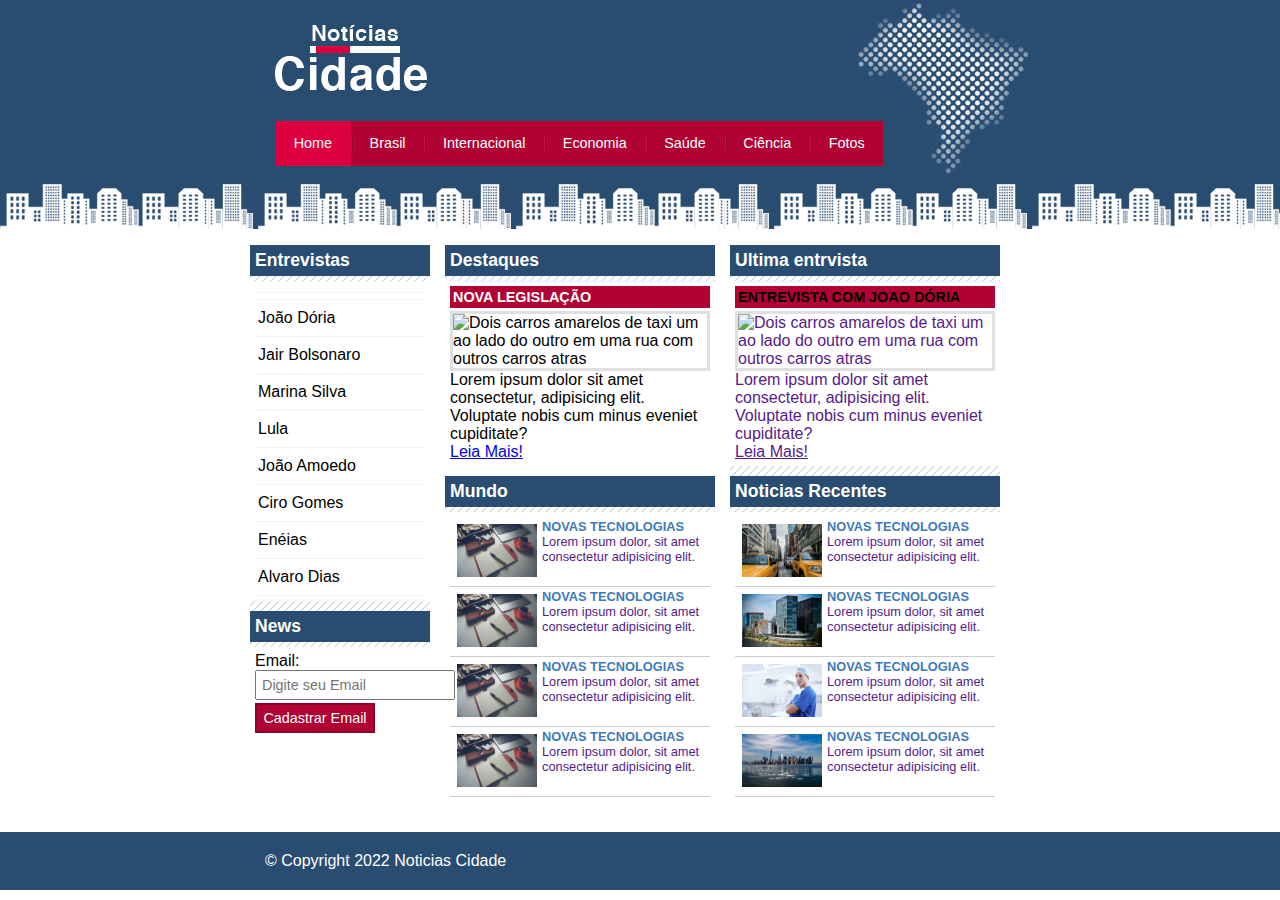
==== index.html @ 858f8ccf "Projeto Finalizado" ====
<!DOCTYPE html>
<html lang="en">
<head>
  <meta charset="UTF-8">
  <meta http-equiv="X-UA-Compatible" content="IE=edge">
  <meta name="viewport" content="width=device-width, initial-scale=1.0">
  <link rel="stylesheet" type="text/css" href="CSS/style.css">
  <title>Noticias da Cidade</title>
</head>
<body id="tres-colunas" class="index">

  <div id="principal"> 
      <div id="topo"> <!-- Inicio Topo-->
        <h1 class="logo">Noticias Cidade</h1>
        <ul id="navegation">
          <li class="first">
            <a id="home" href="index.html">Home</a>
          </li>
          <li>
            <a id="brasil" href="brasil.html">Brasil</a>
          </li>
          <li>
            <a id="internacional" href="internacional.html">Internacional</a>
          </li>
          <li>
            <a id="economia" href="economia.html">Economia</a>
          </li>
          <li>
            <a id="saude" href="saude.html">Saúde</a>
          </li>
          <li>
            <a id="ciencia" href="ciencia.html">Ciência</a>
          </li>
          <li>
            <a id="fotos" href="fotos.html">Fotos</a>
          </li>
        </ul>
      </div> <!--Fim Topo -->
      <div id="conteudo"> <!-- Inicio Conteudo-->
          <!-- Inicio Primario -->
          <div id="primario">
            <div class="caixa">
              <h2>Destaques</h2>
              <div class="caixa-conteudo">
                <h3>Nova legislação</h3>
                <img class="img-principal" src="images/taxi.jpg" alt="Dois carros amarelos de taxi um ao lado do outro em uma rua com outros carros atras" width="100%">
                <p>Lorem ipsum dolor sit amet consectetur, adipisicing elit. Voluptate nobis cum minus eveniet cupiditate?</p>
                <a class="underline" href="brasil.html">Leia Mais!</a>
                                
              </div>
            </div>
            <div class="caixa">
              <h2>Mundo</h2>
              <div class="caixa-conteudo">
                <ul id="lista-noticias">
                  <li>
                    <a href=""> <img src="Images/tecnologia.jpg" width="80">
                      <h3>Novas tecnologias</h3>
                      <p>Lorem ipsum dolor, sit amet consectetur adipisicing elit.</p>

                    </a>
                  </li>
                  <li>
                    <a href=""> <img src="Images/tecnologia.jpg" width="80">
                      <h3>Novas tecnologias</h3>
                      <p>Lorem ipsum dolor, sit amet consectetur adipisicing elit.</p>
                  </li>
                  <li>
                    <a href=""> <img src="Images/tecnologia.jpg" width="80">
                      <h3>Novas tecnologias</h3>
                      <p>Lorem ipsum dolor, sit amet consectetur adipisicing elit.</p>
                  </li>
                  <li>
                    <a href=""> <img src="Images/tecnologia.jpg" width="80">
                      <h3>Novas tecnologias</h3>
                      <p>Lorem ipsum dolor, sit amet consectetur adipisicing elit.</p>
                  </li>
                </ul>
              </div>
            </div>
          </div><!-- Fim Primario -->
      </div> <!-- Fim Conteudo-->
          <!-- Inicio Secundario-->
          <div id="secundario">
            <div class="caixa">
              <h2>Ultima entrvista</h2>
              <div class="caixa-conteudo">
                <h3 class="entrevista">Entrevista com Joao Dória</h3>
                <img class="img-principal" src="images/JoaoDoria.jpg" alt="Dois carros amarelos de taxi um ao lado do outro em uma rua com outros carros atras" width="100%">
                <p>Lorem ipsum dolor sit amet consectetur, adipisicing elit. Voluptate nobis cum minus eveniet cupiditate?</p>
                <a class="underline" href="">Leia Mais!</a>           
              </div>
              <div class="caixa">
                <h2>Noticias Recentes</h2>
                <div class="caixa-conteudo">
                  <ul id="lista-noticias">
                    <li>
                      <a href=""> <img src="Images/taxi.jpg" width="80">
                        <h3>Novas tecnologias</h3>
                        <p>Lorem ipsum dolor, sit amet consectetur adipisicing elit.</p>
  
                      </a>
                    </li>
                    <li>
                      <a href=""> <img src="Images/mundo.jpg" width="80">
                        <h3>Novas tecnologias</h3>
                        <p>Lorem ipsum dolor, sit amet consectetur adipisicing elit.</p>
                    </li>
                    <li>
                      <a href=""> <img src="Images/doutor.jpg" width="80">
                        <h3>Novas tecnologias</h3>
                        <p>Lorem ipsum dolor, sit amet consectetur adipisicing elit.</p>
                    </li>
                    <li>
                      <a href=""> <img src="Images/cidade.jpg" width="80">
                        <h3>Novas tecnologias</h3>
                        <p>Lorem ipsum dolor, sit amet consectetur adipisicing elit.</p>
                    </li>
                  </ul>
                </div>
              </div>
            </div>
          </div><!-- Fim Secundario-->     
          <!-- Inicio Lateral-->
          <div id="lateral">
            <div class="caixa">
              <h2>Entrevistas</h2>
              <div class="caixa-conteudo">
                <ul>
                  <li>
                    <a href="">João Dória</a>
                  </li>
                  <li>
                    <a href="">Jair Bolsonaro</a>
                  </li>
                  <li>
                    <a href="">Marina Silva</a>
                  </li>
                  <li>
                    <a href="">Lula</a>
                  </li>
                  <li>
                    <a href="">João Amoedo</a>
                  </li>
                  <li>
                    <a href="">Ciro Gomes</a>
                  </li>
                  <li>
                    <a href="">Enéias</a>
                  </li>
                  <li>
                    <a href="">Alvaro Dias</a>
                  </li>
                </ul>
              </div>
              <div class="caixa">
                <h2>News</h2>
                <div class="caixa-conteudo">
                  <form>
                    <div>
                      <label for="mail">Email:</label>                      
                      <input type="text" name="mail" id="mail" placeholder="Digite seu Email">
                    </div>
                    <div>
                      <input class="submit" type="submit" name="cadastrar" value="Cadastrar Email">
                    </div>
                  </form>
                </div>
            </div>
              
          </div><!-- Fim Lateral-->
         </div>
       </div> <!-- Fim Conteudo -->
  <div id="footer">
    <div id="rodape">
      &copy; Copyright 2022 Noticias Cidade
    </div>
  </div>
</body>
</html>
---- CSS/style.css ----
/*---------------------------------GERAL--------------------------*/

*{
  margin: 0;
  padding: 0;
}
body{
  font-family: 'Trebuchet MS', 'Lucida Sans Unicode', 'Lucida Grande', 'Lucida Sans', Arial, sans-serif;
  background: url(../Images/fundo.png) repeat-x top left;
}
a{
  text-decoration: none;
}


/*---------------------------------NAVEGAÇÃO--------------------------*/

#principal{
  width: 780px;
  margin: auto;
}
#topo{
  height: 150px;
  padding: 25px;
  background: url(../Images/detalhe-topo.png) no-repeat right top;
}
.logo{
  width: 152px;
  height: 66px;
  background: url(../Images/logo.png);
  text-indent: -3000px;
}
ul{
  margin: 0;
  padding: 0;
  list-style: none;
}
#topo ul{
  margin-top: 30px;
  background: #b10333;
  float: left;
}
#topo ul li{
  float: left;
}
#topo ul a{
  font-size: 0.9em;
  display:block;
  text-decoration: none;
  color: #fff;
  line-height: 2.1em;
  padding: 0.5em 1.3em;
  background: url(../Images/divisor.png) no-repeat left center;
}
#topo ul .first a{
  background: none;
}
#topo ul li a:hover{
  color: #69001d;
}
body.index #navegation a#home,
body.brasil #navegation a#brasil,
body.internacional #navegation a#internacional,
body.economia #navegation a#economia,
body.saude #navegation a#saude,
body.ciencia #navegation a#ciencia,
body.fotos #navegation a#fotos{
  color: #fff;
  background: #de003e;
  cursor: text;
}
/*-------------------------------CONTEUDO--------------------*/
#conteudo{
  margin-top: 35px;
  background-color: #f5f5f5;
}
#tres-colunas #primario{
  width: 270px;
  float: left;
  margin: 0 0 20px 195px;
}
#duas-colunas #primario{
  width: 555px;
  float: left;
  margin: 0 0 20px 195px;
}
#uma-coluna #primario{
  width: 750px;
  float: left;
  margin-bottom: 20px;
}
#secundario{
  width: 270px;
  float: left;
  margin: 0 0 20px 15px;
}
#lateral{
  width: 180px;
  float: left;
  margin: 0 0 20px -750px;
}
#footer{
  clear: both;
  background-color: #294c71;
  padding: 20px;
}
#rodape{
  width: 750px;
  margin: 0 auto;
  color: #fff;
}

/*--------------------------------CONTEUDO-------------------------------*/

.caixa{
  margin: 10px 0;
  background: #f3f3f3 url(../Images/fundo-caixa.png);
}
h2{
  font-size: 1.1em;
  background:  #294c71;
  color: white;
  padding: 5px;
}
.caixa-conteudo{
  background: white;
  padding: 5px;
  margin-top: 5px;
}

/*-------------------------------LATERAL----------*/

#lateral ul a{
  font-size: 1em;
  padding: 3px;
  display: block;
  line-height: 30px;
  color: black;
  border-bottom: 1px solid #f3f3f3;
}
#lateral ul a:hover{
  color: #a1a1a1;
  background: url(../Images/marcador.png) no-repeat left center;
  padding-left: 20px;
}
label{
  cursor: pointer;
  display: block;
}
input{
  font-size:  0.9em;
  padding: 5px;
}
input.submit{
  width:  120px;
  color: #fff;
  background-color: #b10333;
  border: 2px solid #870529;
  margin-top: 3px;
}

/*------------------------------PRINCIPAL------------------------------*/

img.img-principal{
  width: 98%;
  border: 3px solid #dfdfdf;
}
.caixa-conteudo h3 {
  color: #fff;
  background-color: #b10333;
  margin-bottom: 3px;
  text-transform: uppercase;
  font-size: 0.9em;
  padding: 3px;
}
.caixa-conteudo .underline{
  text-decoration: underline;
}

/*------------------------------------SECUNDARIO------------*/

h3.entrevista{
  color: #000;
}

#lista-noticias h3{
  background: none;
  color:#000;
  padding: 0;
  margin: 0;
  font-size: 1em;
  color: #3e7ab9
}
#lista-noticias li {
 padding: 2px;
 border-bottom: 1px solid #ccc;
 height: 65px;
}
#lista-noticias li a img{
  float: left;
  margin: 5px;
}
#lista-noticias li a{
  font-size: 0.8em;
}
#lista-noticias li:hover{
  background: #eee;
}
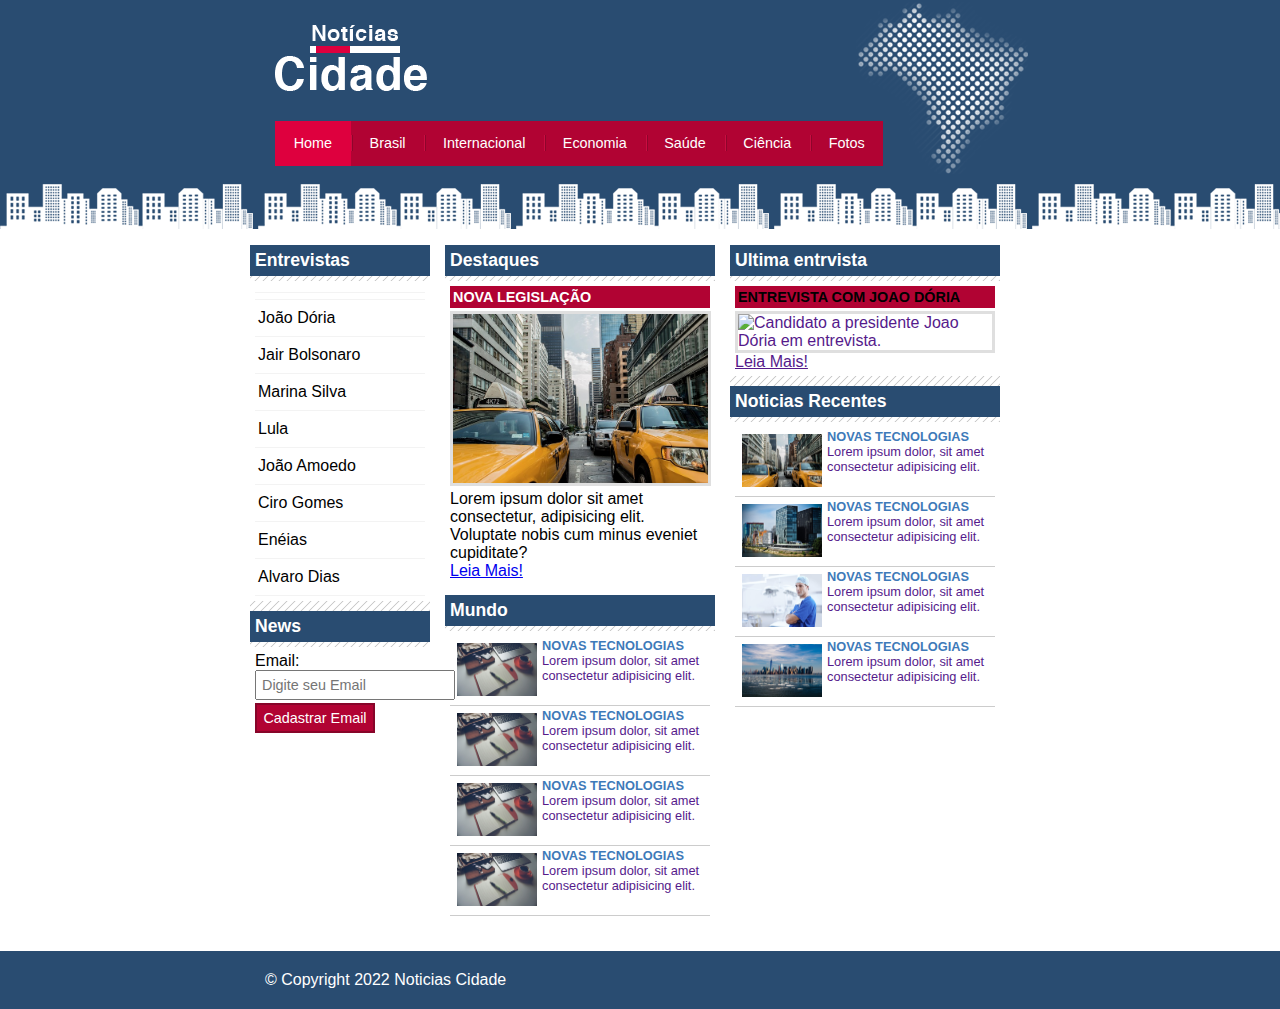
==== commit 2dd94be8: "agora vai" ====
--- a/index.html
+++ b/index.html
@@ -43,7 +43,7 @@
               <h2>Destaques</h2>
               <div class="caixa-conteudo">
                 <h3>Nova legislação</h3>
-                <img class="img-principal" src="images/taxi.jpg" alt="Dois carros amarelos de taxi um ao lado do outro em uma rua com outros carros atras" width="100%">
+                <img class="img-principal" src="/Images/taxi.jpg" alt="Dois carros amarelos de taxi um ao lado do outro em uma rua com outros carros atras" width="100%">
                 <p>Lorem ipsum dolor sit amet consectetur, adipisicing elit. Voluptate nobis cum minus eveniet cupiditate?</p>
                 <a class="underline" href="brasil.html">Leia Mais!</a>
                                 
@@ -54,24 +54,24 @@
               <div class="caixa-conteudo">
                 <ul id="lista-noticias">
                   <li>
-                    <a href=""> <img src="Images/tecnologia.jpg" width="80">
+                    <a href=""> <img src="/Images/tecnologia.jpg" width="80">
                       <h3>Novas tecnologias</h3>
                       <p>Lorem ipsum dolor, sit amet consectetur adipisicing elit.</p>
 
                     </a>
                   </li>
                   <li>
-                    <a href=""> <img src="Images/tecnologia.jpg" width="80">
+                    <a href=""> <img src="/Images/tecnologia.jpg" width="80">
                       <h3>Novas tecnologias</h3>
                       <p>Lorem ipsum dolor, sit amet consectetur adipisicing elit.</p>
                   </li>
                   <li>
-                    <a href=""> <img src="Images/tecnologia.jpg" width="80">
+                    <a href=""> <img src="/Images/tecnologia.jpg" width="80">
                       <h3>Novas tecnologias</h3>
                       <p>Lorem ipsum dolor, sit amet consectetur adipisicing elit.</p>
                   </li>
                   <li>
-                    <a href=""> <img src="Images/tecnologia.jpg" width="80">
+                    <a href=""> <img src="/Images/tecnologia.jpg" width="80">
                       <h3>Novas tecnologias</h3>
                       <p>Lorem ipsum dolor, sit amet consectetur adipisicing elit.</p>
                   </li>
@@ -86,8 +86,7 @@
               <h2>Ultima entrvista</h2>
               <div class="caixa-conteudo">
                 <h3 class="entrevista">Entrevista com Joao Dória</h3>
-                <img class="img-principal" src="images/JoaoDoria.jpg" alt="Dois carros amarelos de taxi um ao lado do outro em uma rua com outros carros atras" width="100%">
-                <p>Lorem ipsum dolor sit amet consectetur, adipisicing elit. Voluptate nobis cum minus eveniet cupiditate?</p>
+                <img class="img-principal" src="/images/JoaoDoria.jpg" alt="Candidato a presidente Joao Dória em entrevista."></p>
                 <a class="underline" href="">Leia Mais!</a>           
               </div>
               <div class="caixa">
@@ -95,24 +94,24 @@
                 <div class="caixa-conteudo">
                   <ul id="lista-noticias">
                     <li>
-                      <a href=""> <img src="Images/taxi.jpg" width="80">
+                      <a href=""> <img src="/Images/taxi.jpg" width="80">
                         <h3>Novas tecnologias</h3>
                         <p>Lorem ipsum dolor, sit amet consectetur adipisicing elit.</p>
   
                       </a>
                     </li>
                     <li>
-                      <a href=""> <img src="Images/mundo.jpg" width="80">
+                      <a href=""> <img src="/Images/mundo.jpg" width="80">
                         <h3>Novas tecnologias</h3>
                         <p>Lorem ipsum dolor, sit amet consectetur adipisicing elit.</p>
                     </li>
                     <li>
-                      <a href=""> <img src="Images/doutor.jpg" width="80">
+                      <a href=""> <img src="./Images/doutor.jpg" width="80">
                         <h3>Novas tecnologias</h3>
                         <p>Lorem ipsum dolor, sit amet consectetur adipisicing elit.</p>
                     </li>
                     <li>
-                      <a href=""> <img src="Images/cidade.jpg" width="80">
+                      <a href=""> <img src="/Images/cidade.jpg" width="80">
                         <h3>Novas tecnologias</h3>
                         <p>Lorem ipsum dolor, sit amet consectetur adipisicing elit.</p>
                     </li>
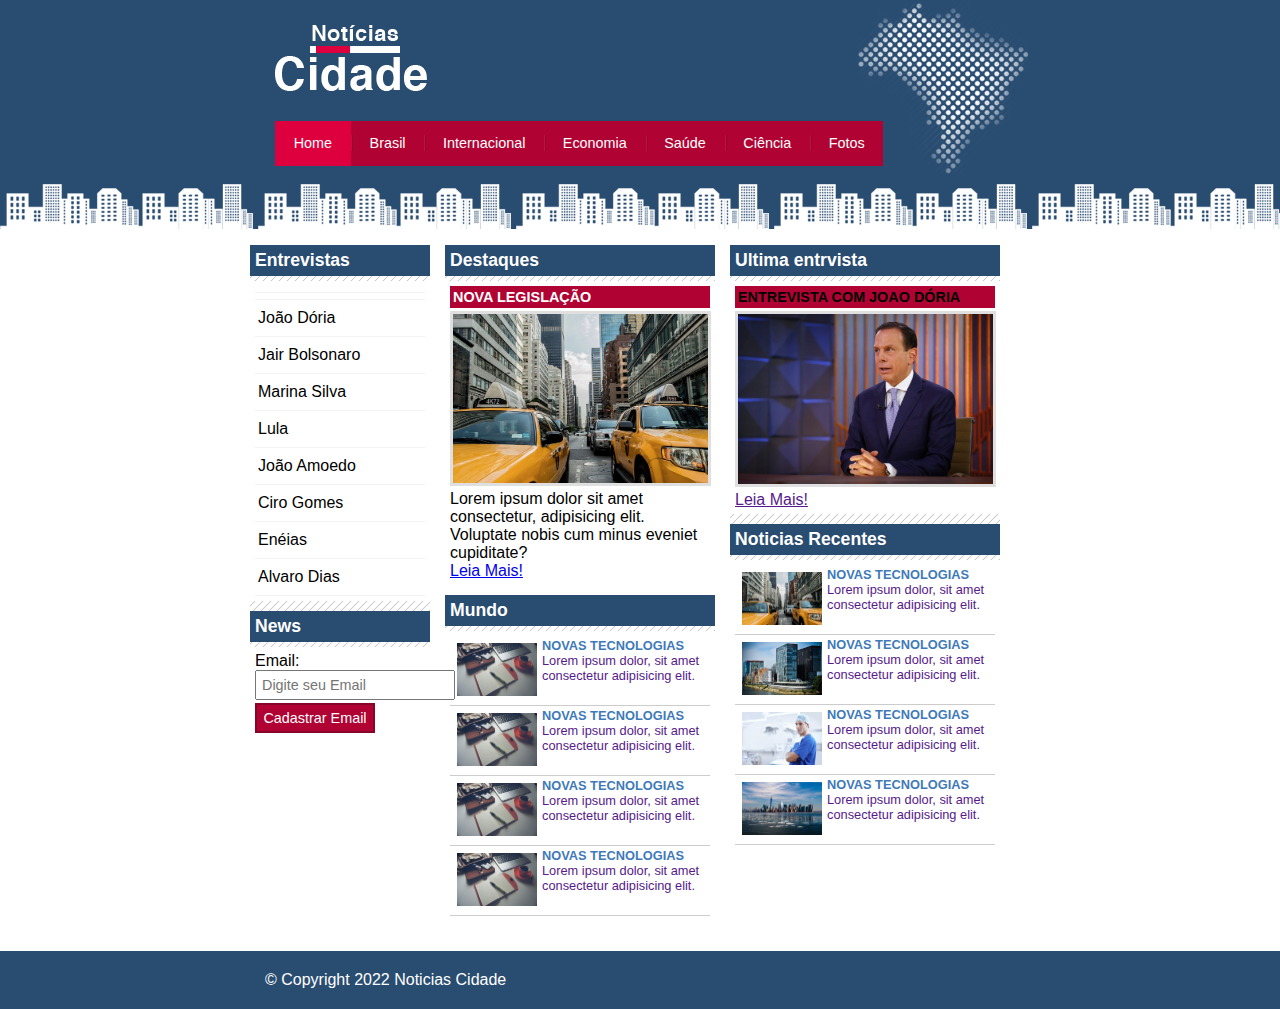
==== commit 03a73dcc: "Mais uma tentativa" ====
--- a/index.html
+++ b/index.html
@@ -43,7 +43,7 @@
               <h2>Destaques</h2>
               <div class="caixa-conteudo">
                 <h3>Nova legislação</h3>
-                <img class="img-principal" src="/Images/taxi.jpg" alt="Dois carros amarelos de taxi um ao lado do outro em uma rua com outros carros atras" width="100%">
+                <img class="img-principal" src="./Images/taxi.jpg" alt="Dois carros amarelos de taxi um ao lado do outro em uma rua com outros carros atras" width="100%">
                 <p>Lorem ipsum dolor sit amet consectetur, adipisicing elit. Voluptate nobis cum minus eveniet cupiditate?</p>
                 <a class="underline" href="brasil.html">Leia Mais!</a>
                                 
@@ -54,24 +54,24 @@
               <div class="caixa-conteudo">
                 <ul id="lista-noticias">
                   <li>
-                    <a href=""> <img src="/Images/tecnologia.jpg" width="80">
+                    <a href=""> <img src="./Images/tecnologia.jpg" width="80">
                       <h3>Novas tecnologias</h3>
                       <p>Lorem ipsum dolor, sit amet consectetur adipisicing elit.</p>
 
                     </a>
                   </li>
                   <li>
-                    <a href=""> <img src="/Images/tecnologia.jpg" width="80">
+                    <a href=""> <img src="./Images/tecnologia.jpg" width="80">
                       <h3>Novas tecnologias</h3>
                       <p>Lorem ipsum dolor, sit amet consectetur adipisicing elit.</p>
                   </li>
                   <li>
-                    <a href=""> <img src="/Images/tecnologia.jpg" width="80">
+                    <a href=""> <img src="./Images/tecnologia.jpg" width="80">
                       <h3>Novas tecnologias</h3>
                       <p>Lorem ipsum dolor, sit amet consectetur adipisicing elit.</p>
                   </li>
                   <li>
-                    <a href=""> <img src="/Images/tecnologia.jpg" width="80">
+                    <a href=""> <img src="./Images/tecnologia.jpg" width="80">
                       <h3>Novas tecnologias</h3>
                       <p>Lorem ipsum dolor, sit amet consectetur adipisicing elit.</p>
                   </li>
@@ -86,7 +86,7 @@
               <h2>Ultima entrvista</h2>
               <div class="caixa-conteudo">
                 <h3 class="entrevista">Entrevista com Joao Dória</h3>
-                <img class="img-principal" src="/images/JoaoDoria.jpg" alt="Candidato a presidente Joao Dória em entrevista."></p>
+                <img class="img-principal" src="./Images/JoaoDoria.jpg" alt="Candidato a presidente Joao Dória em entrevista."></p>
                 <a class="underline" href="">Leia Mais!</a>           
               </div>
               <div class="caixa">
@@ -94,14 +94,13 @@
                 <div class="caixa-conteudo">
                   <ul id="lista-noticias">
                     <li>
-                      <a href=""> <img src="/Images/taxi.jpg" width="80">
+                      <a href=""> <img src="./Images/taxi.jpg" width="80">
                         <h3>Novas tecnologias</h3>
                         <p>Lorem ipsum dolor, sit amet consectetur adipisicing elit.</p>
-  
                       </a>
                     </li>
                     <li>
-                      <a href=""> <img src="/Images/mundo.jpg" width="80">
+                      <a href=""> <img src="./Images/mundo.jpg" width="80">
                         <h3>Novas tecnologias</h3>
                         <p>Lorem ipsum dolor, sit amet consectetur adipisicing elit.</p>
                     </li>
@@ -111,7 +110,7 @@
                         <p>Lorem ipsum dolor, sit amet consectetur adipisicing elit.</p>
                     </li>
                     <li>
-                      <a href=""> <img src="/Images/cidade.jpg" width="80">
+                      <a href=""> <img src="./Images/cidade.jpg" width="80">
                         <h3>Novas tecnologias</h3>
                         <p>Lorem ipsum dolor, sit amet consectetur adipisicing elit.</p>
                     </li>
